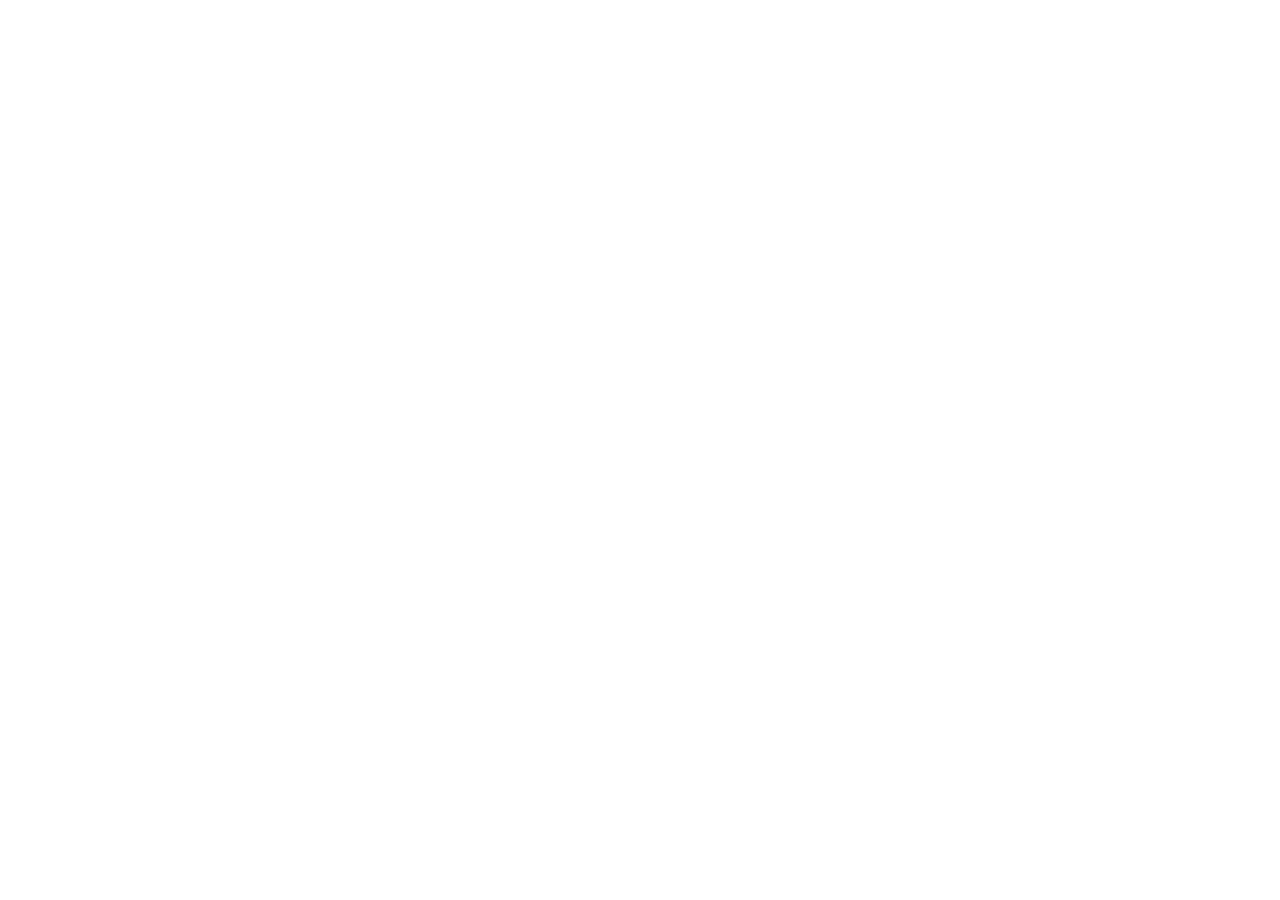
==== carro.html @ f195d7e0 "." ====
<!DOCTYPE html>
<html lang="en">
<head>
    <meta charset="UTF-8">
    <meta name="viewport" content="width=device-width, initial-scale=1.0">
    <title>Document</title>
<link rel="stylesheet" href="carro.css">
</head>
<body>
    
</body>
</html>
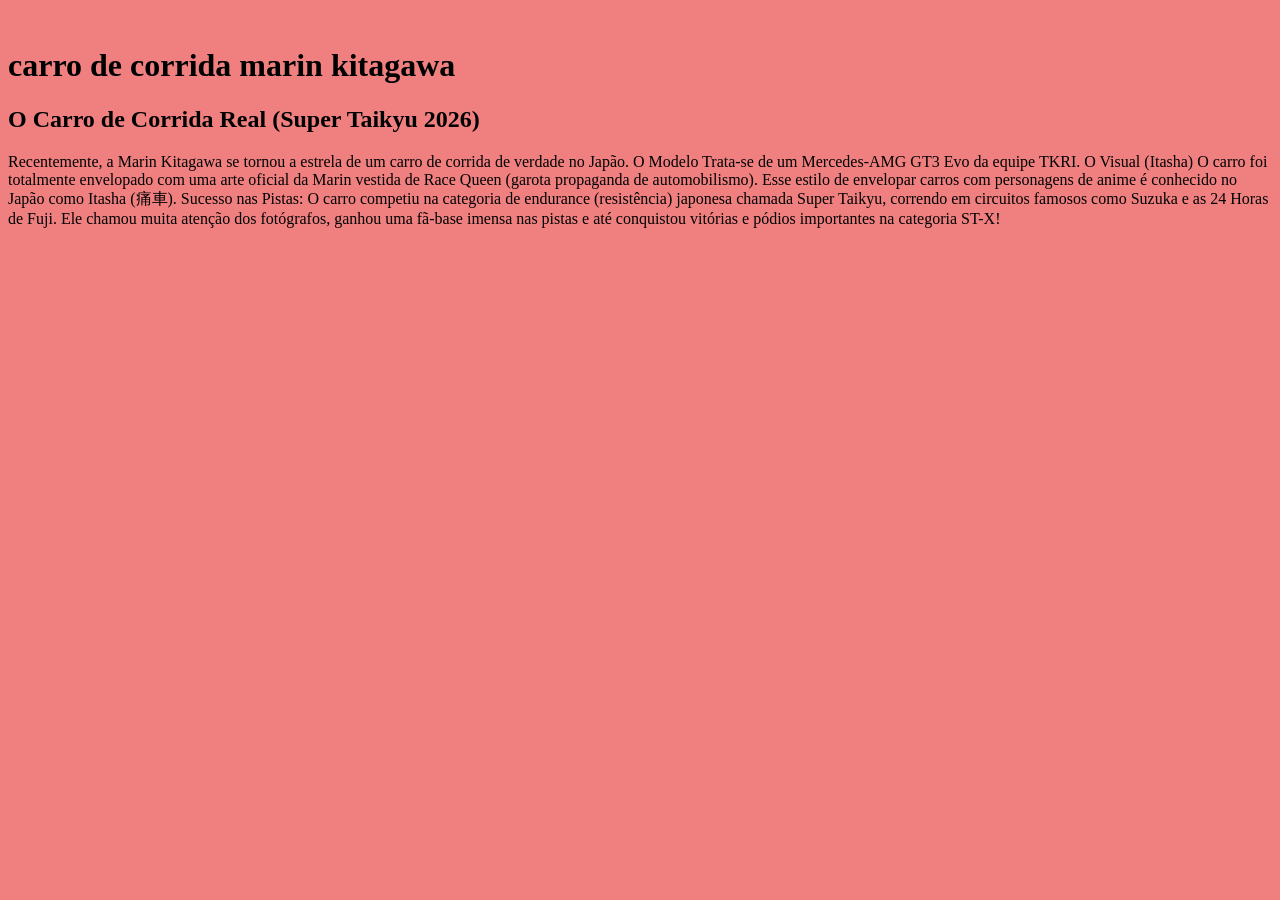
==== commit 04765fe8: "." ====
--- a/carro.html
+++ b/carro.html
@@ -7,6 +7,19 @@
 <link rel="stylesheet" href="carro.css">
 </head>
 <body>
-    
+    <img class="carro"   src="carro.avif" alt="">
+<h1>carro de corrida marin kitagawa</h1>
+<h2>O Carro de Corrida Real (Super Taikyu 2026)</h2>
+<p>Recentemente, a Marin Kitagawa se tornou a estrela de um carro de corrida de verdade no Japão.
+    O Modelo Trata-se de um Mercedes-AMG GT3 Evo da equipe TKRI.
+    O Visual (Itasha) O carro foi totalmente envelopado com uma arte oficial da Marin vestida de Race Queen (garota propaganda de automobilismo).
+     Esse estilo de envelopar carros com personagens de anime é conhecido no Japão como Itasha (痛車).
+     Sucesso nas Pistas: O carro competiu na categoria de endurance (resistência) japonesa chamada Super Taikyu, correndo em circuitos famosos como Suzuka e as 24 Horas de Fuji.
+      Ele chamou muita atenção dos fotógrafos, ganhou uma fã-base imensa nas pistas e até conquistou vitórias e pódios importantes na categoria ST-X!
+</p>
+
+
+
+
 </body>
 </html>
--- a/carro.css
+++ b/carro.css
@@ -0,0 +1,3 @@
+body{
+    background-color: lightcoral; }
+.carro{ width: 30%;}
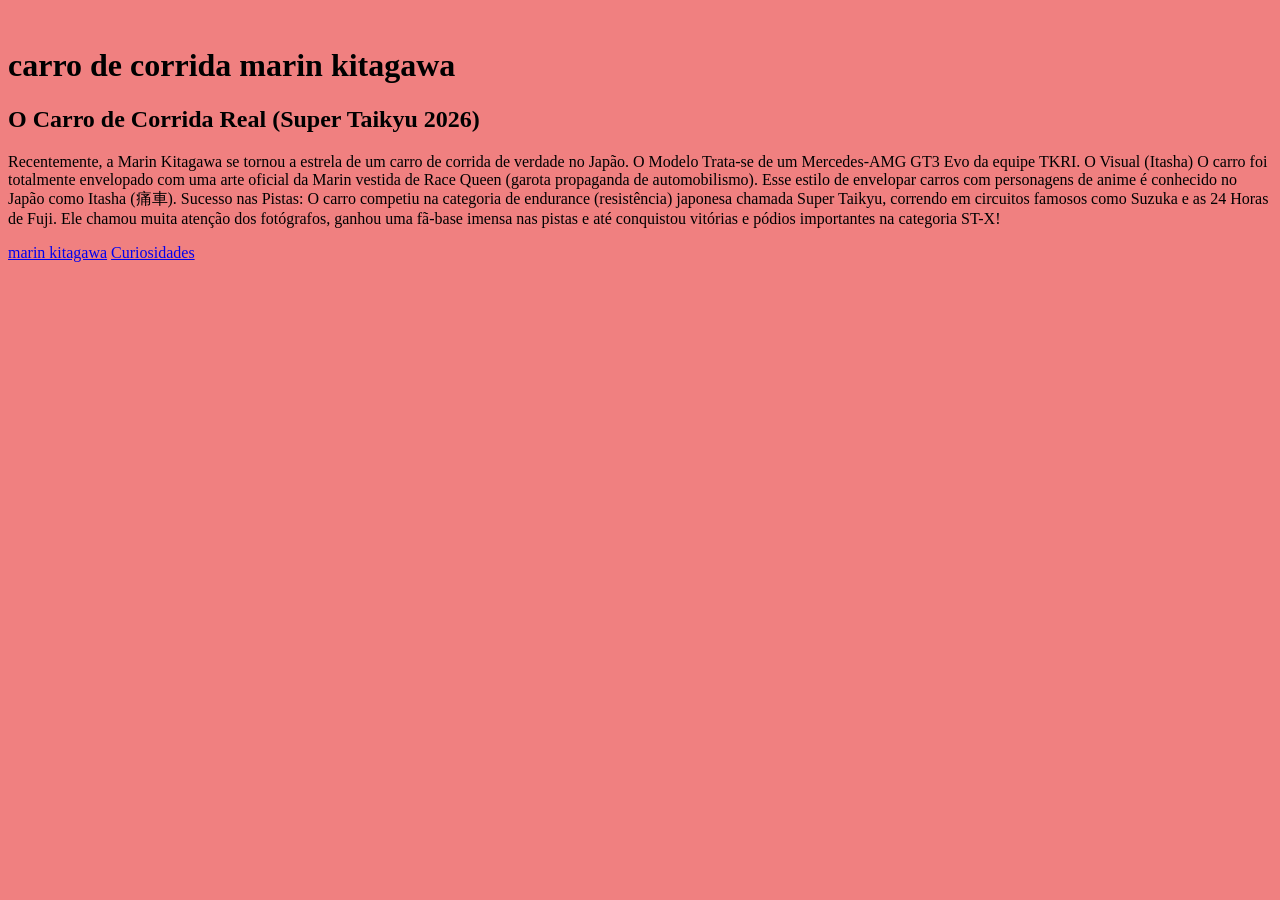
==== commit 71b10ca7: "." ====
--- a/carro.html
+++ b/carro.html
@@ -18,7 +18,10 @@
       Ele chamou muita atenção dos fotógrafos, ganhou uma fã-base imensa nas pistas e até conquistou vitórias e pódios importantes na categoria ST-X!
 </p>
 
-
+<footer>
+<a href="index.html">marin kitagawa</a>
+<a href="Curiosidades.html">Curiosidades</a>
+</footer>
 
 
 </body>
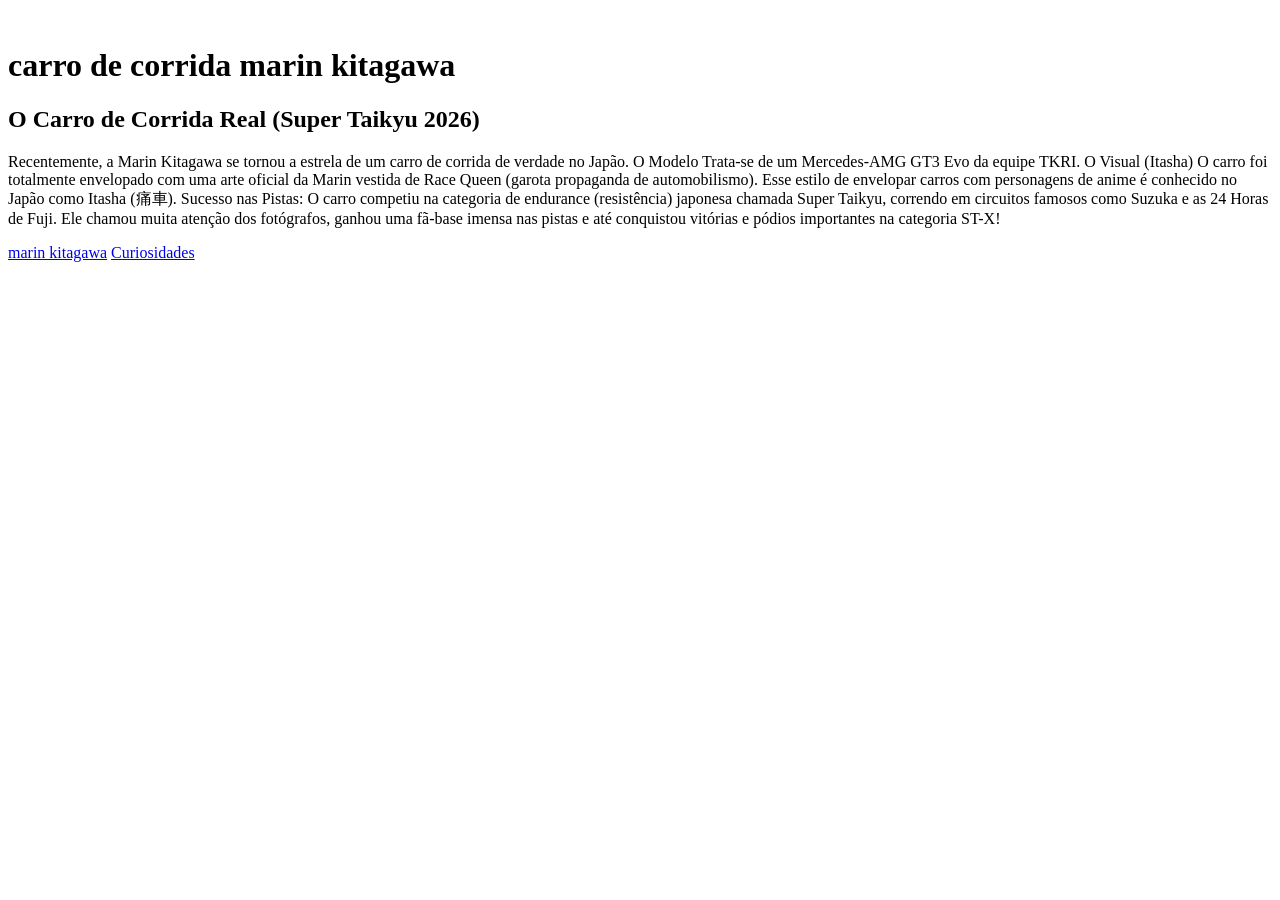
==== commit 440fed4e: "," ====
--- a/carro.html
+++ b/carro.html
@@ -4,7 +4,7 @@
     <meta charset="UTF-8">
     <meta name="viewport" content="width=device-width, initial-scale=1.0">
     <title>Document</title>
-<link rel="stylesheet" href="carro.css">
+<link rel="stylesheet" href="fotos legais/carro.avif">
 </head>
 <body>
     <img class="carro"   src="carro.avif" alt="">
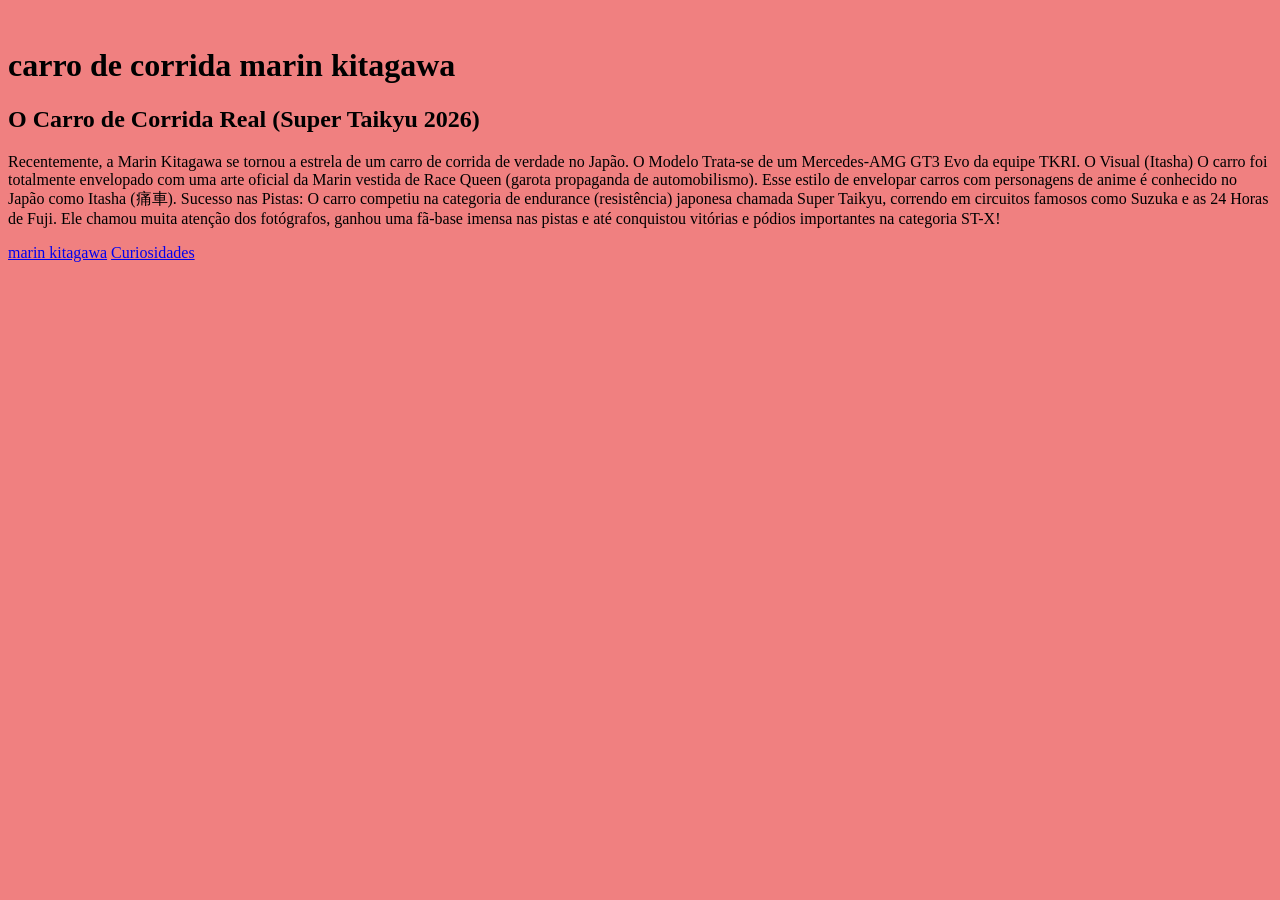
==== commit 3db1ac83: "." ====
--- a/carro.html
+++ b/carro.html
@@ -4,10 +4,10 @@
     <meta charset="UTF-8">
     <meta name="viewport" content="width=device-width, initial-scale=1.0">
     <title>Document</title>
-<link rel="stylesheet" href="fotos legais/carro.avif">
+<link rel="stylesheet" href="carro.css">
 </head>
 <body>
-    <img class="carro"   src="carro.avif" alt="">
+    <img class="carro"   src="carro.jpg" alt="">
 <h1>carro de corrida marin kitagawa</h1>
 <h2>O Carro de Corrida Real (Super Taikyu 2026)</h2>
 <p>Recentemente, a Marin Kitagawa se tornou a estrela de um carro de corrida de verdade no Japão.
--- a/carro.css
+++ b/carro.css
@@ -0,0 +1,3 @@
+body{
+    background-color: lightcoral; }
+.carro{ width: 30%;}
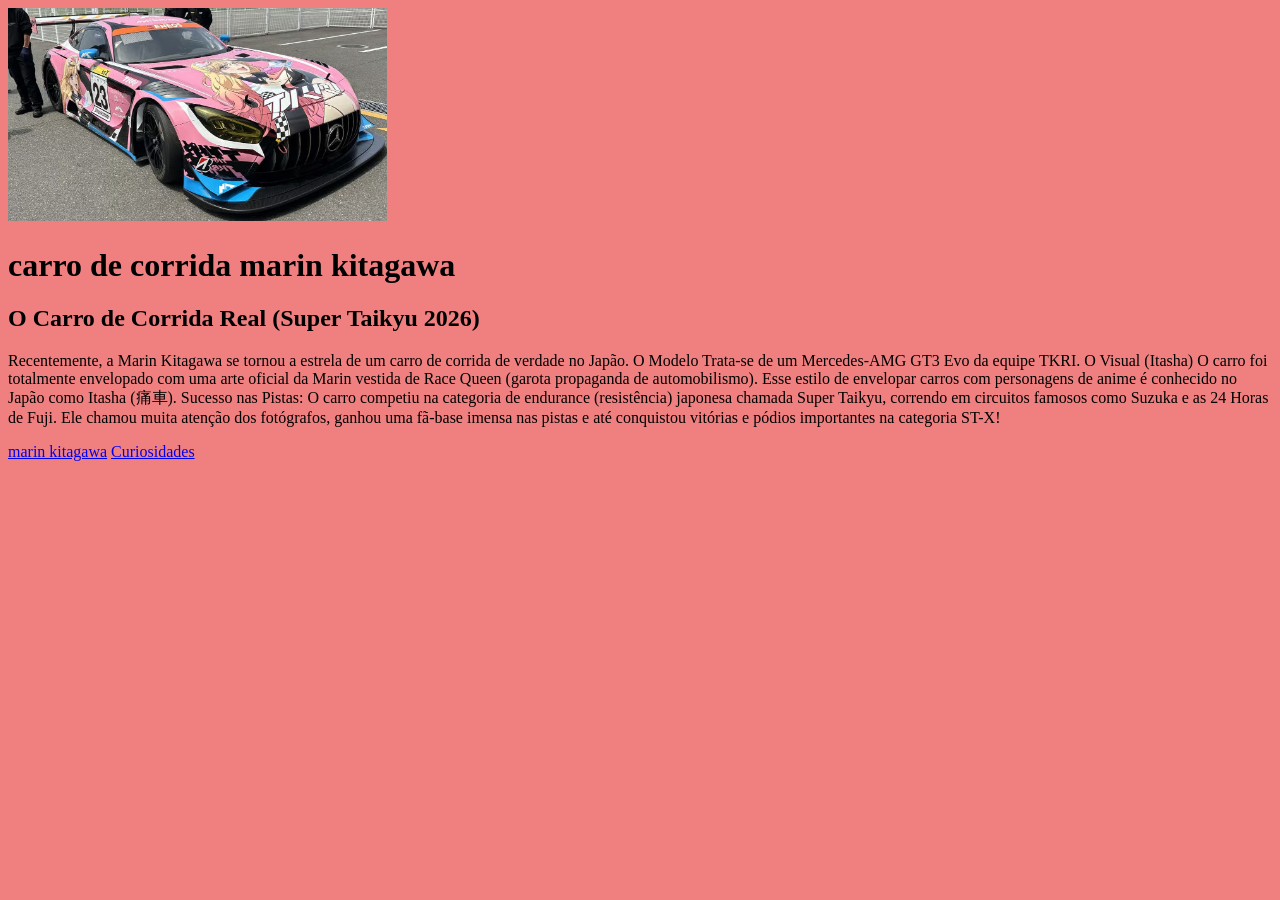
==== commit cdbb0668: "." ====
--- a/carro.html
+++ b/carro.html
@@ -7,7 +7,8 @@
 <link rel="stylesheet" href="carro.css">
 </head>
 <body>
-    <img class="carro"   src="carro.jpg" alt="">
+    <img  class="carro" src="fotos legais/carro.jpg" alt="">
+
 <h1>carro de corrida marin kitagawa</h1>
 <h2>O Carro de Corrida Real (Super Taikyu 2026)</h2>
 <p>Recentemente, a Marin Kitagawa se tornou a estrela de um carro de corrida de verdade no Japão.
